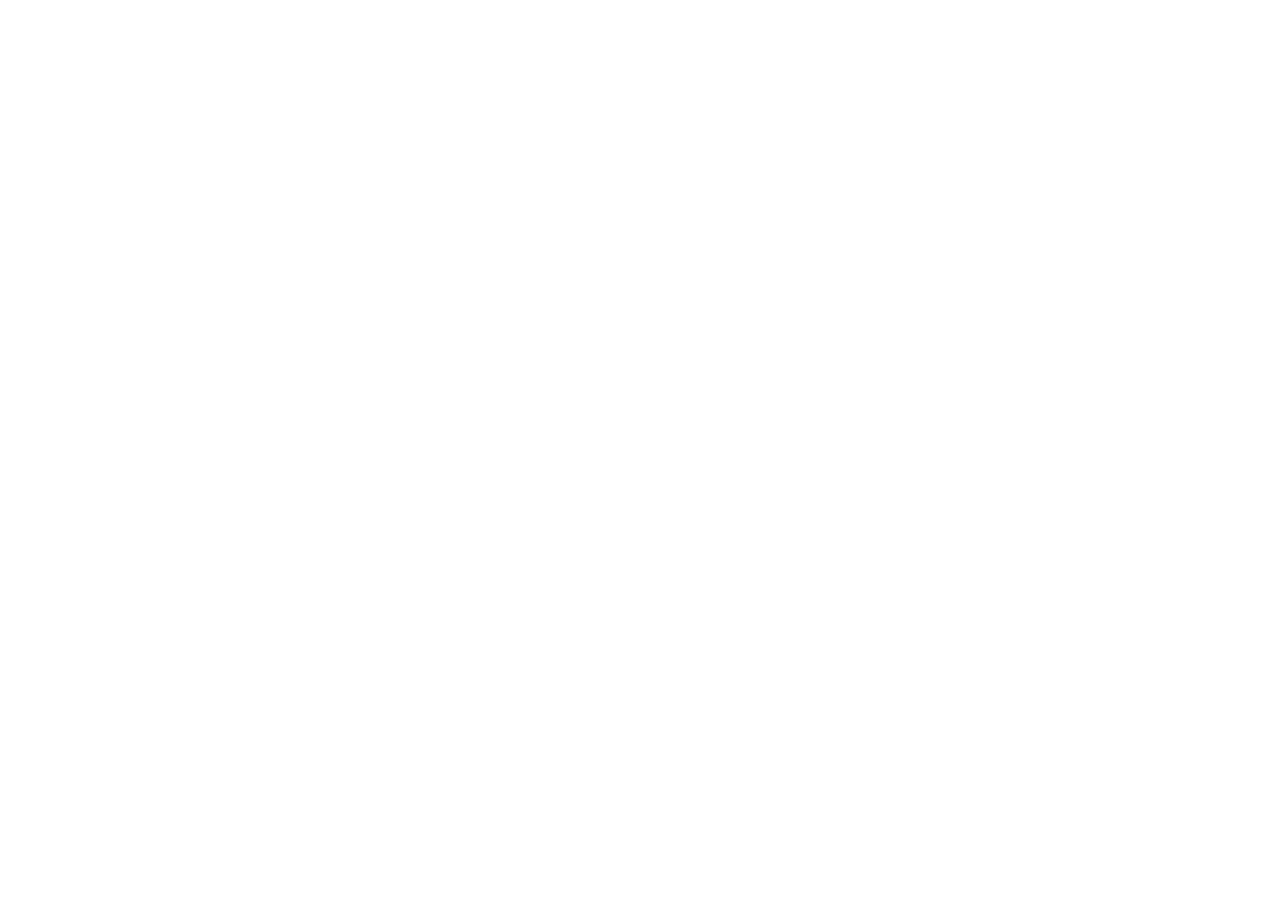
==== signup.html @ 25122407 "Add files via upload" ====
<!doctype html>

<html lang="en">

<head>
    <meta charset="UTF-8">
    <meta name = "viewport" content = "width=device - width, initial-scale = 1.0">
    <title>
    GameStore - SignUp
    </title>
    <link href="https://cdn.jsdelivr.net/npm/bootstrap@5.3.0/dist/css/bootstrap.min.css" rel="stylesheet">
</head>

<body>
    <!--Header section-->
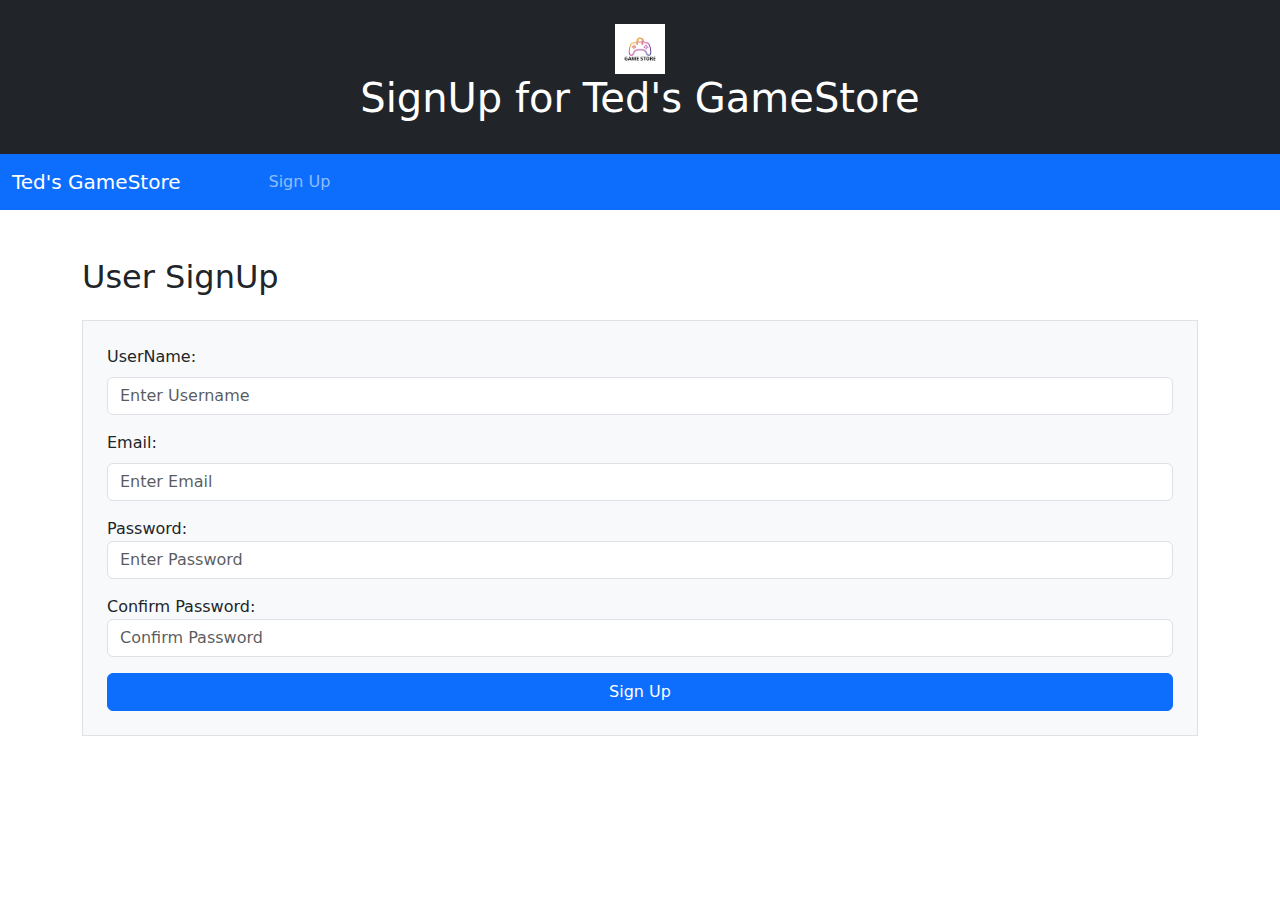
==== commit 5c79699b: "Add files via upload" ====
--- a/signup.html
+++ b/signup.html
@@ -8,10 +8,87 @@
     <title>
     GameStore - SignUp
     </title>
+
+<!----BootStrap-->
     <link href="https://cdn.jsdelivr.net/npm/bootstrap@5.3.0/dist/css/bootstrap.min.css" rel="stylesheet">
 </head>
 
 <body>
     <!--Header section-->
+    <header class="bg-dark text-white text-center p-4">
+        <img src="images/logo.png" alt = "GameStore Logo" style="height: 50px;">
+      <h1>  
+        SignUp for Ted's GameStore
+        </h1>
+    </header>
+    
+<!--Navigation-->
 
-    +<nav class= "navbar navbar-expand-lg navbar-dark bg-primary">
+    <div class= "container-fluid">
+        <a class="navbar-brand" href="index.html"> Ted's GameStore
+            </a>
+        <button class="navbar-toggler" type="button" data-bs-toggle ="collapse" data-bs-target ="#navbarNav"
+       aria-controls="navbarNav" aria-expanded="false" aria-label="Toggle navigation" >
+       <span class="navbar-toggler-icon">
+        </span>
+        </button>
+    <div class = "collapse navbar-collapse" id="navbarNav">
+        <ul class = "navbar-nav">
+            <li class = "nav-item"> <a class="nav-link active" href="index.html"></a></li>
+            <li class = "nav-item"> <a class="nav-link" href="Products"> </a></li>   
+            <li class = "nav-item"> <a class="nav-link" href="Cart"> </a></li>
+            <li class = "nav-item"> <a class="nav-link" href="Login"> </a></li>
+            <li class = "nav-item"> <a class="nav-link" href="signup.html"> Sign Up </a></li>
+            <li class = "nav-item"> <a class="nav-link" href= "#"Contact Us> </a></li>
+        </ul>
+    </div>
+    </div>
+</nav>
+
+<!---Sign Up form-->
+
+<main class = "container my-5">
+    <h2 class = "mb-4">
+        User SignUp
+    </h2>
+    <form action ="#" method="post" class="border p-4 bg-light">
+
+<!--UserName-->
+<div class="mb-3">
+    <label for="username" class="form-label">
+        UserName:
+    </label>
+    <input type="text" class="form-control" id="username" placeholder="Enter Username" required>
+</div>
+
+<!--Email-->
+<div class="mb-3">
+    <label for="email" class="form-label">
+        Email:
+    </label>
+    <input type="email" class="form-control" id="email" placeholder="Enter Email" required>
+</div>
+
+<!--Password-->
+<div class ="mb-3">
+    <label for "password" class="form label">
+        Password:
+    </label>
+    <input type="password" class="form-control" id="password" placeholder="Enter Password" required>
+</div>
+
+<!--Confirm Password-->
+<div class ="mb-3">
+    <label for "ConfirmPassword" class="form label">
+        Confirm Password:
+    </label>
+    <input type="password" class="form-control" id="ConfirmPassword" placeholder="Confirm Password" required>
+</div>
+
+<!--Submit-->
+<button type = "submit" class="btn btn-primary w-100">
+    Sign Up
+</button>
+</form>
+</main>
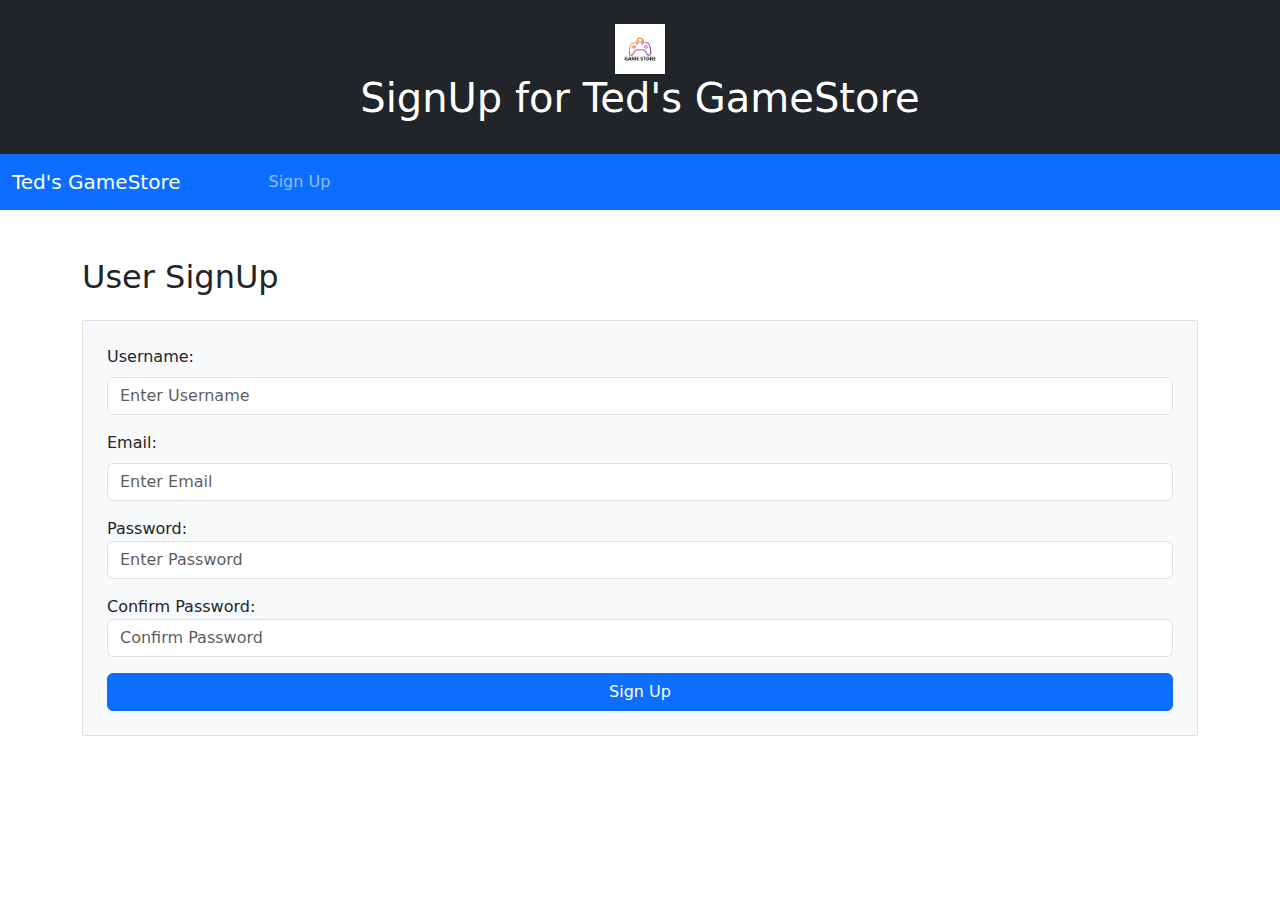
==== commit 997af4cd: "Add files via upload" ====
--- a/signup.html
+++ b/signup.html
@@ -11,6 +11,22 @@
 
 <!----BootStrap-->
     <link href="https://cdn.jsdelivr.net/npm/bootstrap@5.3.0/dist/css/bootstrap.min.css" rel="stylesheet">
+
+<!--Styles-->
+<style>
+    .error
+    {
+        border-color: #FF0000
+    }
+    .error-msg
+    {
+        color:#FF0000
+        font-size: 0.9rem;
+        display: none;
+    }
+   
+</style>
+
 </head>
 
 <body>
@@ -57,9 +73,11 @@
 <!--UserName-->
 <div class="mb-3">
     <label for="username" class="form-label">
-        UserName:
-    </label>
-    <input type="text" class="form-control" id="username" placeholder="Enter Username" required>
+        Username:
+    </label>
+    <input type="text" class="form-control" id="username" placeholder="Enter Username" onfocusout="validate(this)" required>
+    <span class ="error-msg" id="Username Error"> Field Must be Filled
+    </span>
 </div>
 
 <!--Email-->
@@ -67,7 +85,9 @@
     <label for="email" class="form-label">
         Email:
     </label>
-    <input type="email" class="form-control" id="email" placeholder="Enter Email" required>
+    <input type="email" class="form-control" id="email" placeholder="Enter Email" onfocusout= "validate(this)" required>
+    <span class ="error-msg" id="Email Error"> Field Must be Filled
+    </span>
 </div>
 
 <!--Password-->
@@ -75,7 +95,9 @@
     <label for "password" class="form label">
         Password:
     </label>
-    <input type="password" class="form-control" id="password" placeholder="Enter Password" required>
+    <input type="password" class="form-control" id="password" placeholder="Enter Password" onfocusout= "validate(this)" required>
+    <span class ="error-msg" id="Password Error"> Field Must be Filled
+    </span>
 </div>
 
 <!--Confirm Password-->
@@ -83,7 +105,9 @@
     <label for "ConfirmPassword" class="form label">
         Confirm Password:
     </label>
-    <input type="password" class="form-control" id="ConfirmPassword" placeholder="Confirm Password" required>
+    <input type="password" class="form-control" id="ConfirmPassword" placeholder="Confirm Password" onfocusout= "validate(this)" required>
+    <span class ="error-msg" id="Confirm Password Error"> 
+    </span>
 </div>
 
 <!--Submit-->
@@ -91,4 +115,94 @@
     Sign Up
 </button>
 </form>
+<!---JSON-->
+<div id= "jsonOutput" class="mt-4 p-3 bg-light border" style="display: none;">
+    <h4>
+        Submitted
+    </h4>
+    <pre id="jsonData">
+        </pre>
+</div>
 </main>
+<!--JavaScript and Validation-->
+<script>
+    function validateForm()
+    {
+      //email
+      const email = document.getElementById('email');
+      const emailError = document.getElementById('emailError');
+      const emailPattern = /^[^ ]+@[^ ]+\.[a-z]{2,3}$/;
+      if (!email.value.match(emailPattern))
+      {
+        email.classList.add('error');
+        emailError.style.display = 'block';
+        isValid = false;
+      }
+      else
+      {
+        email.classList.remove('error')
+        emailError.style.display = 'none';
+      }
+
+      //username
+      const username = document.getElementById('username');
+      const usernameError = document.getElementById('usernameError');
+      if (username.value.trim() === '')
+      {
+        username.classList.add('error');
+        usernameError.style.display = 'block';
+        isValid = false;
+      }
+      else
+      {
+        username.classList.remove('error');
+        usernameError.style.display = 'none';
+      }
+
+      //password
+      const password = document.getElementById('password');
+      const passwordError = document.getElementById('passwordError');
+      if (password.value.trim() === '')
+      {
+        password.classList.add('error');
+        passwordError.style.display = 'block';
+        isValid = false;
+      }
+      else
+      {
+        password.classList.remove('error');
+        passwordError.style.display = 'none';
+      }
+
+      //confirm password
+      const confirmPassword = document.getElementId('confirmPassword');
+      const confirmPasswordError = document.getElementById('confirmPasswordError');
+      if (confirmPassword.value !== password.value || confirmPassword.value.trim() === '')
+      {
+        confirmPassword.classList.add('error');
+        confirmPasswordError.style.display = 'none';
+      }
+      return isValid;
+    }
+
+function submitForm()
+{
+ if (validateForm())
+{
+    const formDate = 
+    {
+        email: document.getElementById('email').value,
+        username: document.getElementById('username').value,
+        password: document.getElementById('password').value,
+        confirmPassword: document.getElementById('confirmPassword').value
+    }
+    //display the data
+    document.getElementById('jsonData').textContent = JSON.stringify(formData, null, 4);
+    document.getElementById('jsonOutput').style.display = 'block';
+}   
+}
+</script>
+
+</body>
+
+</html>